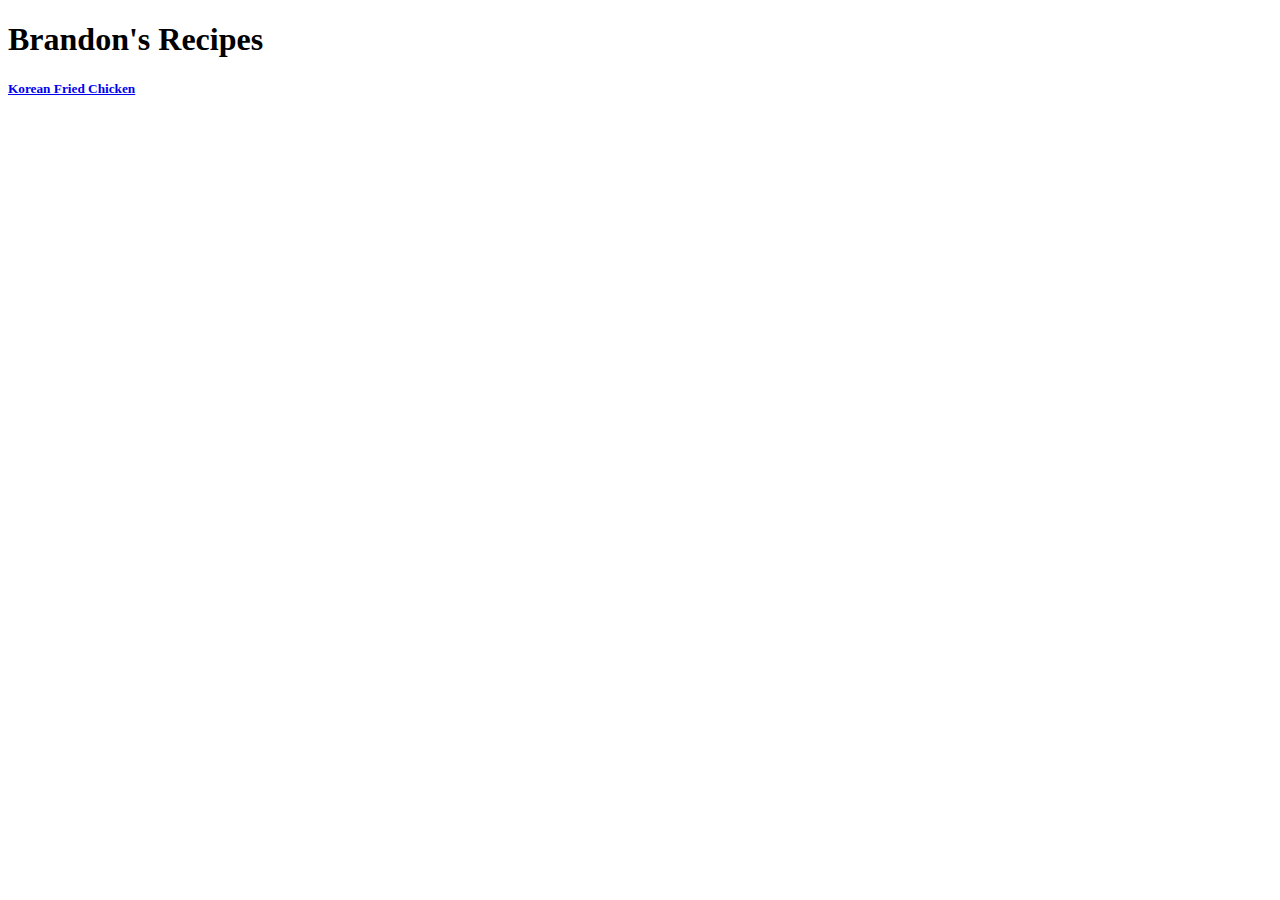
==== index.html @ 9f308a9e "Created front page and added recipe page for Korean Fried Chicken" ====
<!DOCTYPE html>
<html lang="en">
    <head>
        <meta charset="utf-8">
        <title>Brandon's Recipes</title>
    </head>

    <body>
        <h1>Brandon's Recipes</h1>

        <h5><a href="./recipes/korean-fried-chicken.html"
               target="_blank">Korean Fried Chicken</a></h5>
    </body>
</html>
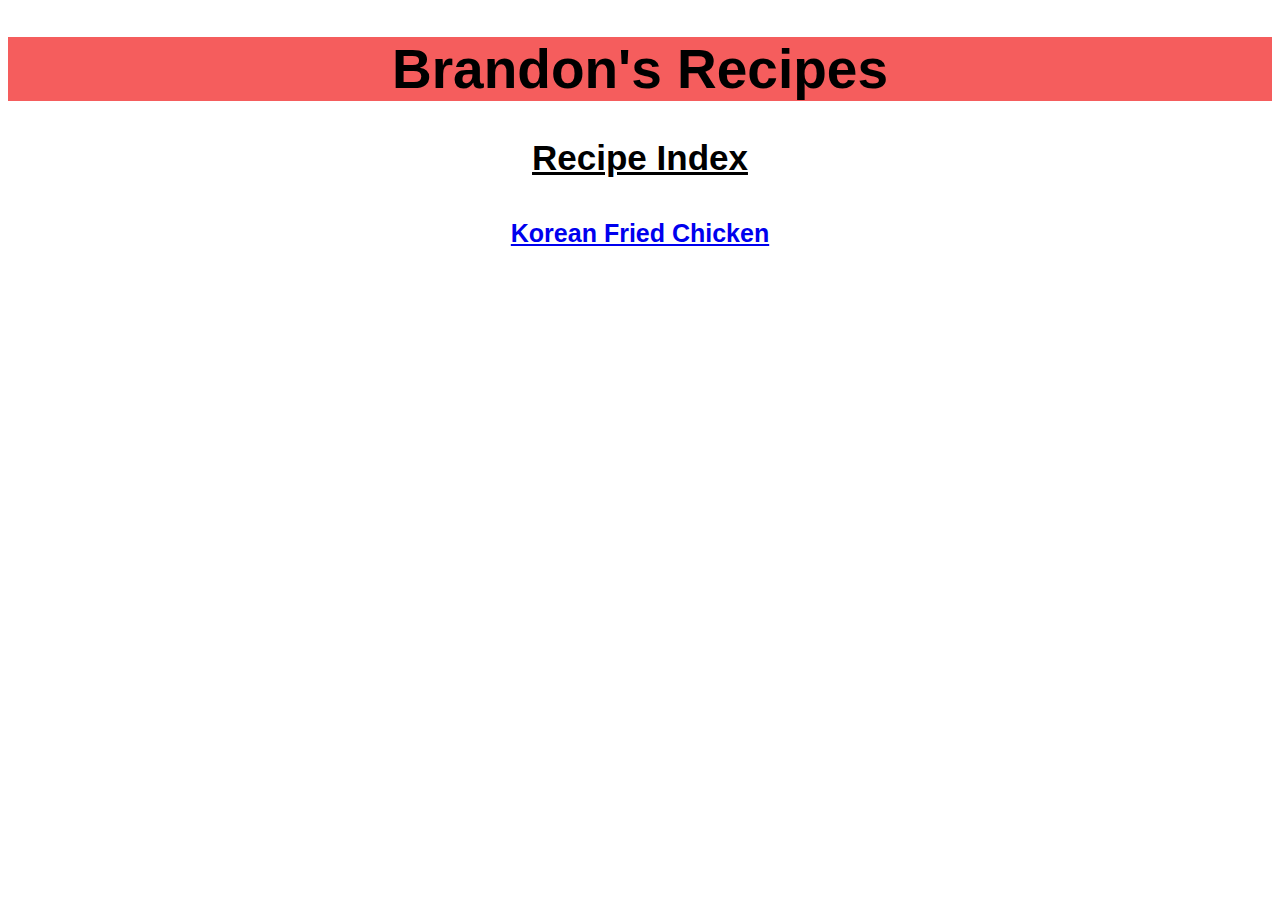
==== commit 7811b548: "Added a bit of style to main page and kfc page" ====
--- a/index.html
+++ b/index.html
@@ -3,12 +3,13 @@
     <head>
         <meta charset="utf-8">
         <title>Brandon's Recipes</title>
+        <link rel="stylesheet" href="./style.css">
     </head>
 
     <body>
         <h1>Brandon's Recipes</h1>
-
-        <h5><a href="./recipes/korean-fried-chicken.html"
+        <h3 class="overview"><u>Recipe Index</u></h3>
+        <h5 class="recipe"><a href="./recipes/korean-fried-chicken.html"
                target="_blank">Korean Fried Chicken</a></h5>
     </body>
 </html>--- a/style.css
+++ b/style.css
@@ -0,0 +1,30 @@
+* {
+    font-family: Verdana, Geneva, Tahoma, sans-serif;
+}
+
+h1 {
+    background-color: rgb(245, 93, 93);
+    text-align: center;
+    font-family: Helvetica, Geneva, Tahoma, sans-serif;
+    font-size: 55px;
+}
+
+.overview {
+    text-align: center;
+    font-size: 35px;
+}
+
+.recipe {
+    text-align: center;
+    font-size: 25px;
+}
+
+.image {
+    text-align: center;
+    height: auto;
+    width: 500px;
+}
+
+.instructions {
+    font-size: 20px;
+}